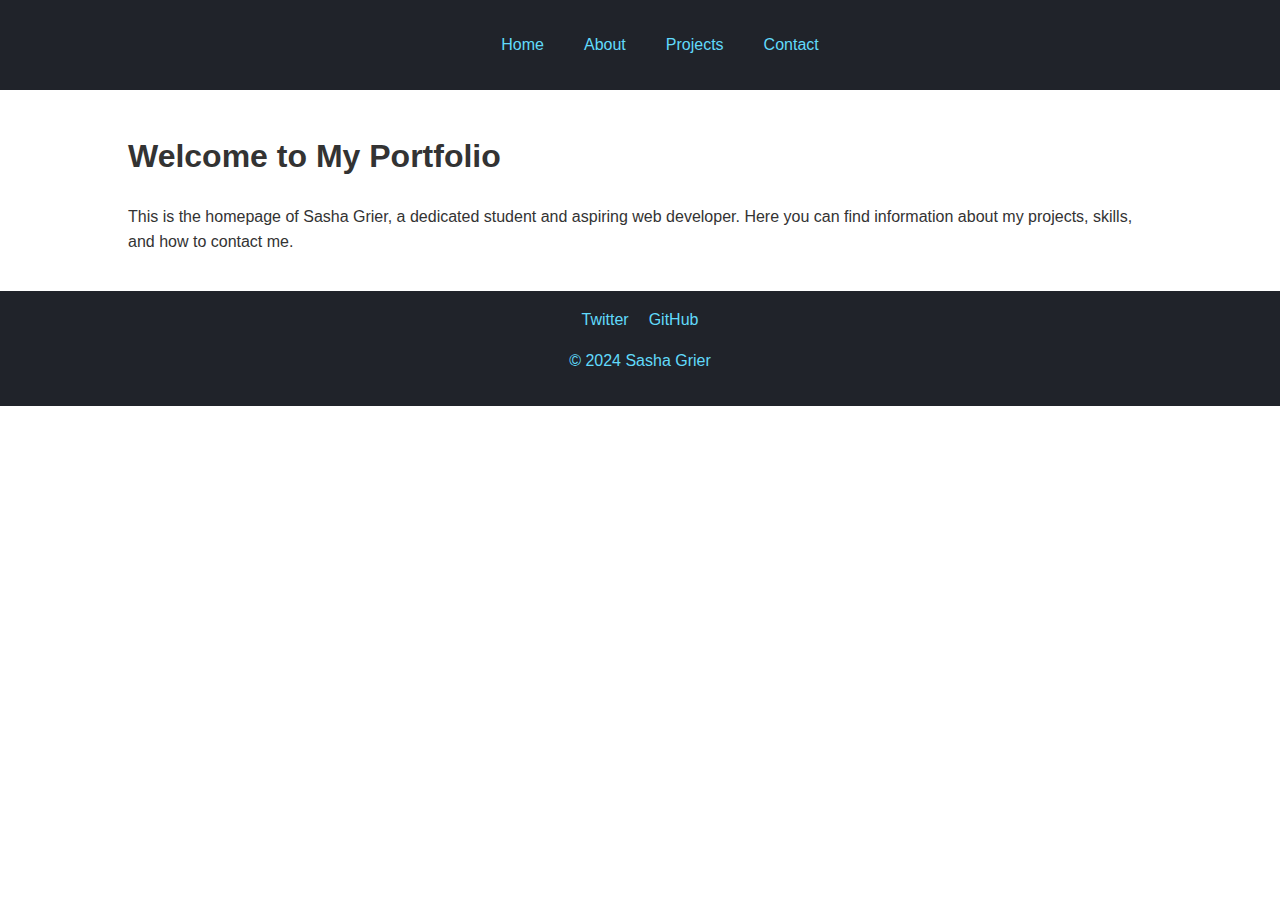
==== index.html @ 586a2e9b "Add GSAP animations, scroll trigger, and hover effects to main.js" ====
<!DOCTYPE html>
<html lang="en">
<head>
    <meta charset="UTF-8">
    <meta name="viewport" content="width=device-width, initial-scale=1.0">
    <title>Sasha Grier's Portfolio</title>
    <link rel="stylesheet" href="styles.css">
</head>
<body>
    <header>
        <nav>
            <ul>
                <li><a href="index.html">Home</a></li>
                <li><a href="about.html">About</a></li>
                <li><a href="projects.html">Projects</a></li>
                <li><a href="contact.html">Contact</a></li>
            </ul>
        </nav>
    </header>
    <main class="container">
        <h1>Welcome to My Portfolio</h1>
        <p>This is the homepage of Sasha Grier, a dedicated student and aspiring web developer. Here you can find information about my projects, skills, and how to contact me.</p>
    </main>
    <footer>
        <div>
            <a href="https://twitter.com/sashagrier">Twitter</a>
            <a href="https://github.com/sashagrier">GitHub</a>
        </div>
        <p>© 2024 Sasha Grier</p>
    </footer>
    <script src="main.js"></script>
</body>
</html>
---- styles.css ----
/* General styles */
body, html {
    margin: 0;
    padding: 0;
    font-family: 'Arial', sans-serif;
    color: #333;
    line-height: 1.6;
}

header, footer {
    background: #20232a;
    color: #61dafb;
    padding: 1rem 2rem;
    text-align: center;
}

header a, footer a {
    color: #61dafb;
    text-decoration: none;
    margin: 0 10px;
}

main {
    padding: 20px;
}

.container {
    width: 80%;
    margin: auto;
    max-width: 1200px;
}

/* Flexbox for navigation and footer */
nav ul, footer div {
    display: flex;
    justify-content: center;
    list-style-type: none;
}

nav ul li {
    padding: 0 10px;
}

/* Responsiveness */
@media (max-width: 768px) {
    nav ul, footer div {
        flex-direction: column;
    }
}

/* Project cards and contact form */
.card {
    background: #f0f0f0;
    margin: 10px;
    padding: 20px;
    border-radius: 8px;
    box-shadow: 0 2px 5px rgba(0,0,0,0.1);
}

form input, form textarea {
    width: 100%;
    padding: 10px;
    margin: 10px 0;
    border: 1px solid #ccc;
}

button {
    background: #61dafb;
    color: white;
    border: none;
    padding: 10px 20px;
    cursor: pointer;
    border-radius: 5px;
}
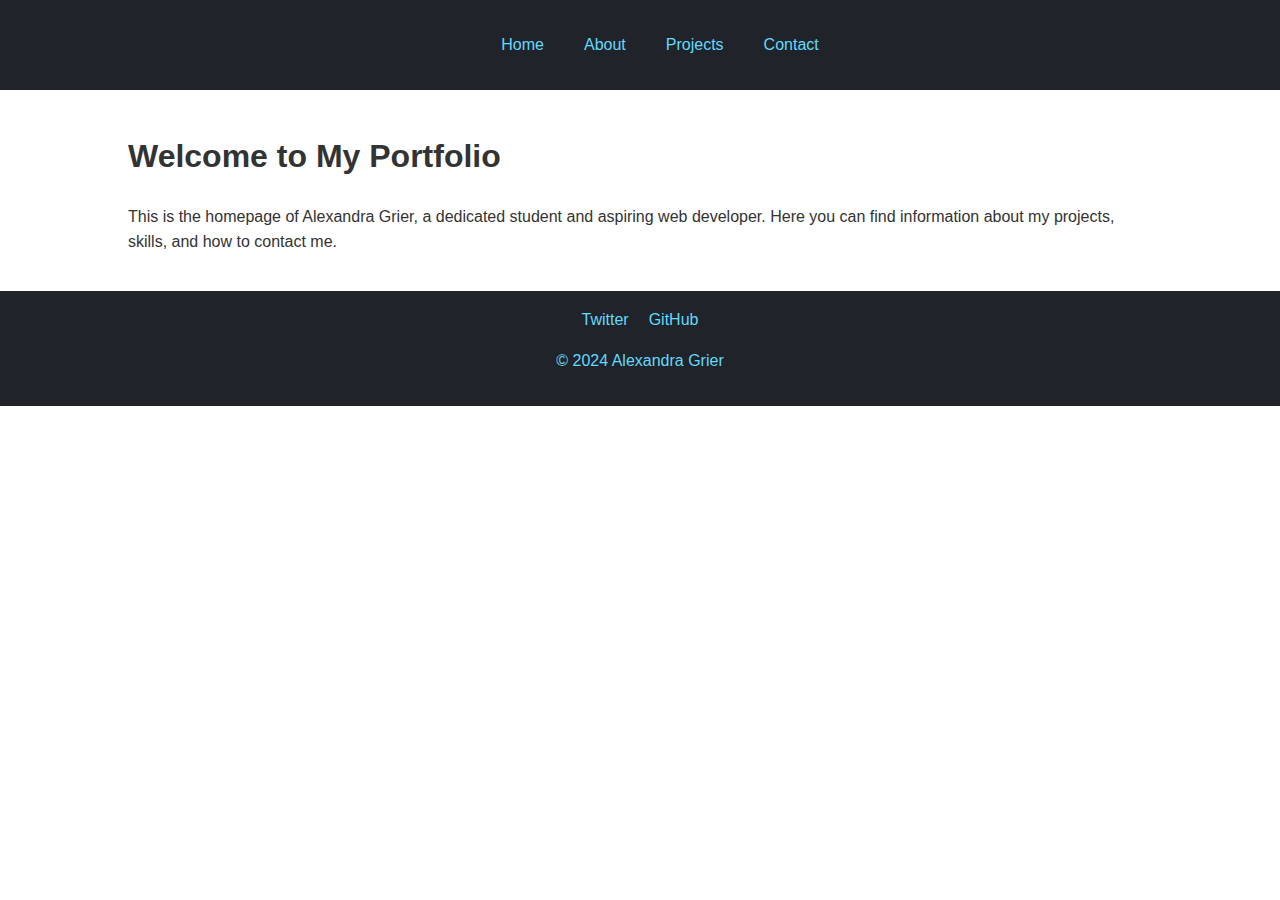
==== commit e79ce5dd: "Update title and footer with correct name in index.html" ====
--- a/index.html
+++ b/index.html
@@ -3,7 +3,7 @@
 <head>
     <meta charset="UTF-8">
     <meta name="viewport" content="width=device-width, initial-scale=1.0">
-    <title>Sasha Grier's Portfolio</title>
+    <title>Alexandra Grier's Portfolio</title>
     <link rel="stylesheet" href="styles.css">
 </head>
 <body>
@@ -19,14 +19,14 @@
     </header>
     <main class="container">
         <h1>Welcome to My Portfolio</h1>
-        <p>This is the homepage of Sasha Grier, a dedicated student and aspiring web developer. Here you can find information about my projects, skills, and how to contact me.</p>
+        <p>This is the homepage of Alexandra Grier, a dedicated student and aspiring web developer. Here you can find information about my projects, skills, and how to contact me.</p>
     </main>
     <footer>
         <div>
             <a href="https://twitter.com/sashagrier">Twitter</a>
             <a href="https://github.com/sashagrier">GitHub</a>
         </div>
-        <p>© 2024 Sasha Grier</p>
+        <p>© 2024 Alexandra Grier</p>
     </footer>
     <script src="main.js"></script>
 </body>
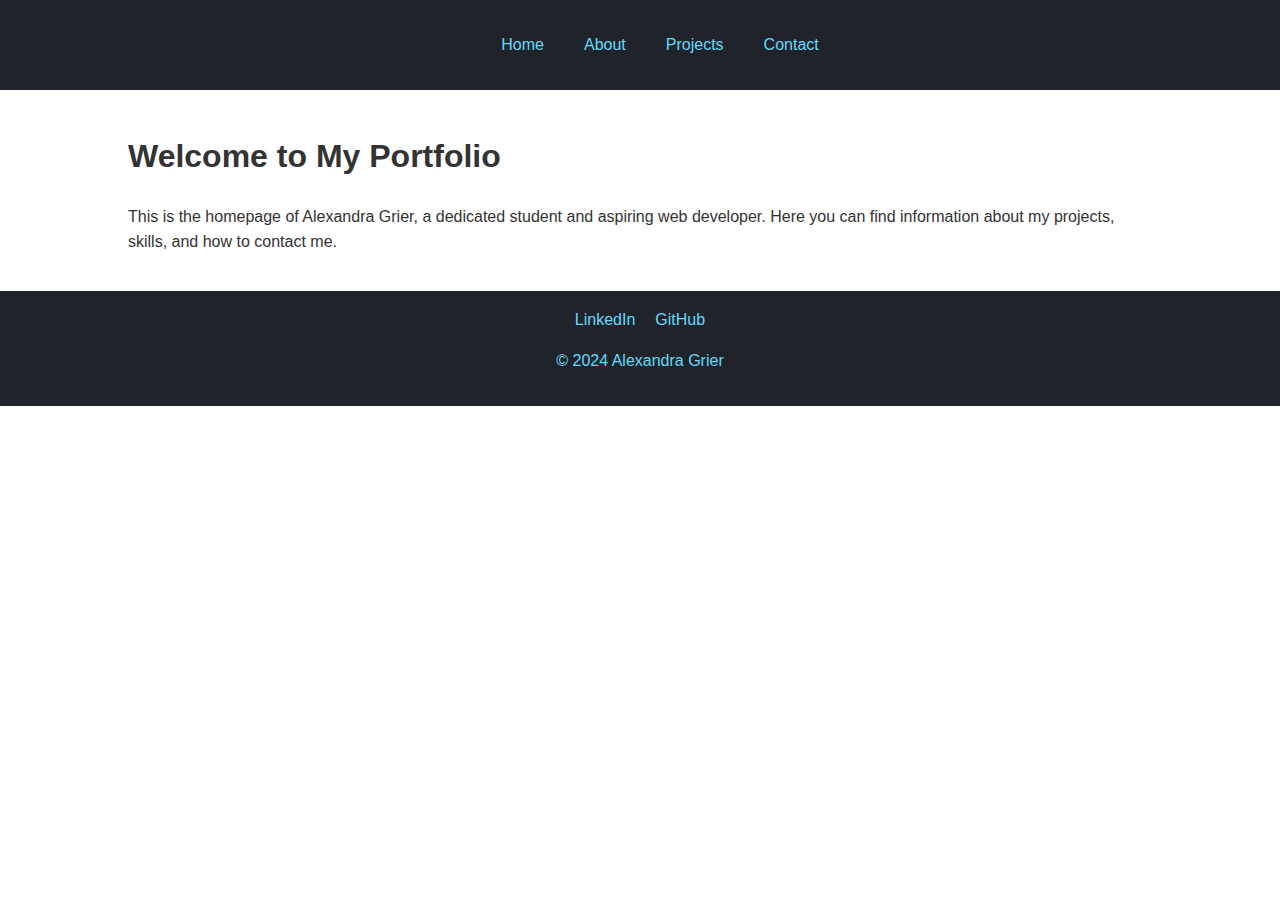
==== commit af46fb48: "Update personal information in README.md, about.html, contact.html, index.html, and projects.html" ====
--- a/index.html
+++ b/index.html
@@ -23,8 +23,8 @@
     </main>
     <footer>
         <div>
-            <a href="https://twitter.com/sashagrier">Twitter</a>
-            <a href="https://github.com/sashagrier">GitHub</a>
+            <a href="https://www.linkedin.com/in/alexandra-grier-ai-ml-logistics-transportation/">LinkedIn</a>
+            <a href="https://github.com/AlexaEngine">GitHub</a>
         </div>
         <p>© 2024 Alexandra Grier</p>
     </footer>
